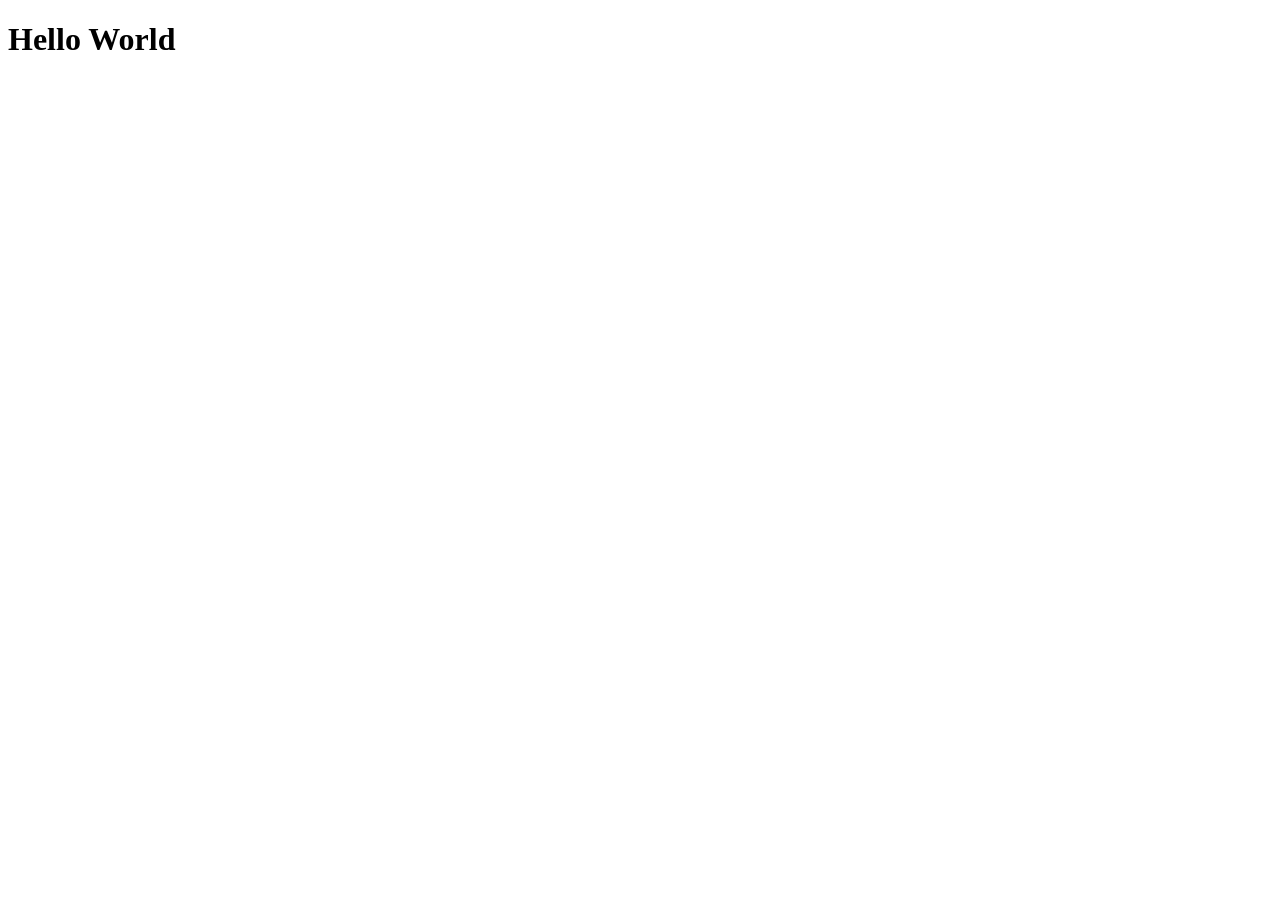
==== new.html @ 8dbdae9a "new.js" ====
<!DOCTYPE html>
<html lang="en">
<head>
    <meta charset="UTF-8">
    <meta name="viewport" content="width=device-width, initial-scale=1.0">
    <title>Document</title>
</head>
<body>
    <h1>Hello World</h1>
    <script src="index.js"></script>
</body>
</html>
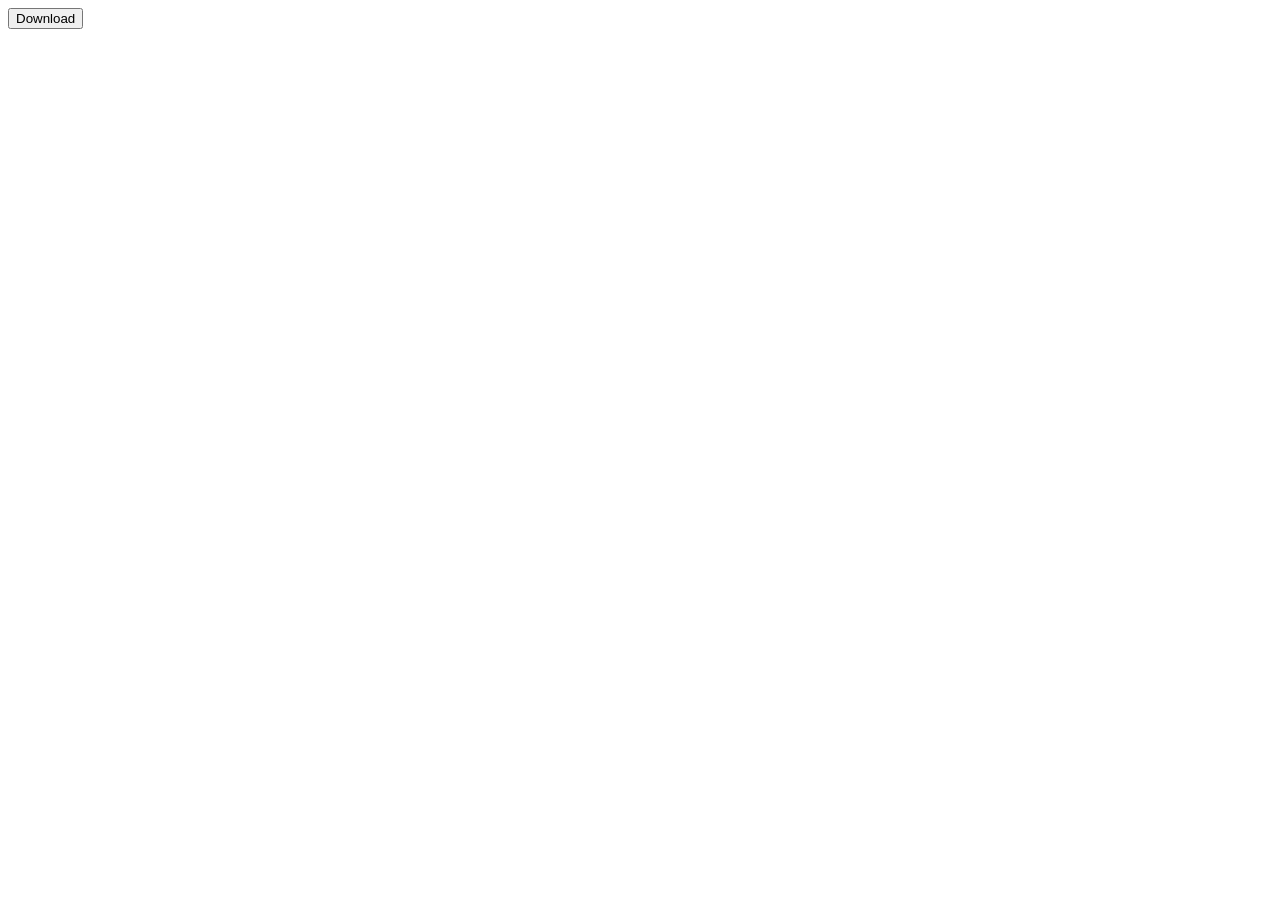
==== commit d43d5332: "finapld" ====
--- a/new.html
+++ b/new.html
@@ -3,10 +3,10 @@
 <head>
     <meta charset="UTF-8">
     <meta name="viewport" content="width=device-width, initial-scale=1.0">
-    <title>Document</title>
-</head>
+    <title>DOM</title>
+</head>    
 <body>
-    <h1>Hello World</h1>
-    <script src="index.js"></script>
+    <button id="dwn">Download</button>
 </body>
+<script src="new.js"></script>
 </html>
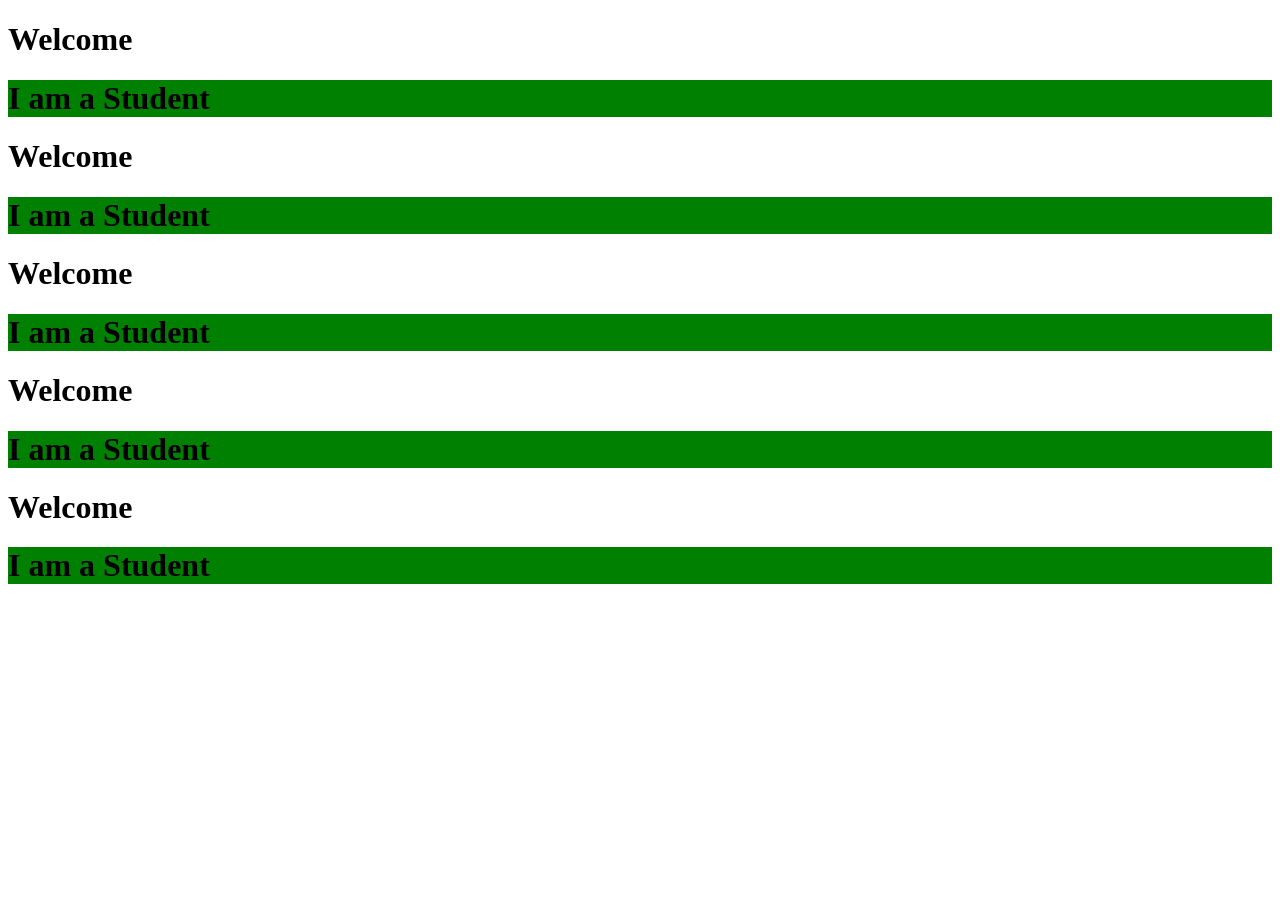
==== commit 080a7d87: "sderf" ====
--- a/new.html
+++ b/new.html
@@ -3,10 +3,19 @@
 <head>
     <meta charset="UTF-8">
     <meta name="viewport" content="width=device-width, initial-scale=1.0">
-    <title>DOM</title>
-</head>    
+    <title>Document</title>
+</head>
 <body>
-    <button id="dwn">Download</button>
+    <h1>Welcome</h1>
+    <h1>Welcome</h1>
+    <h1>Welcome</h1>
+    <h1>Welcome</h1>
+    <h1>Welcome</h1>
+    <h1>Welcome</h1>
+    <h1>Welcome</h1>
+    <h1>Welcome</h1>
+    <h1>Welcome</h1>
+    <h1>Welcome</h1>
 </body>
 <script src="new.js"></script>
-</html>+</html>
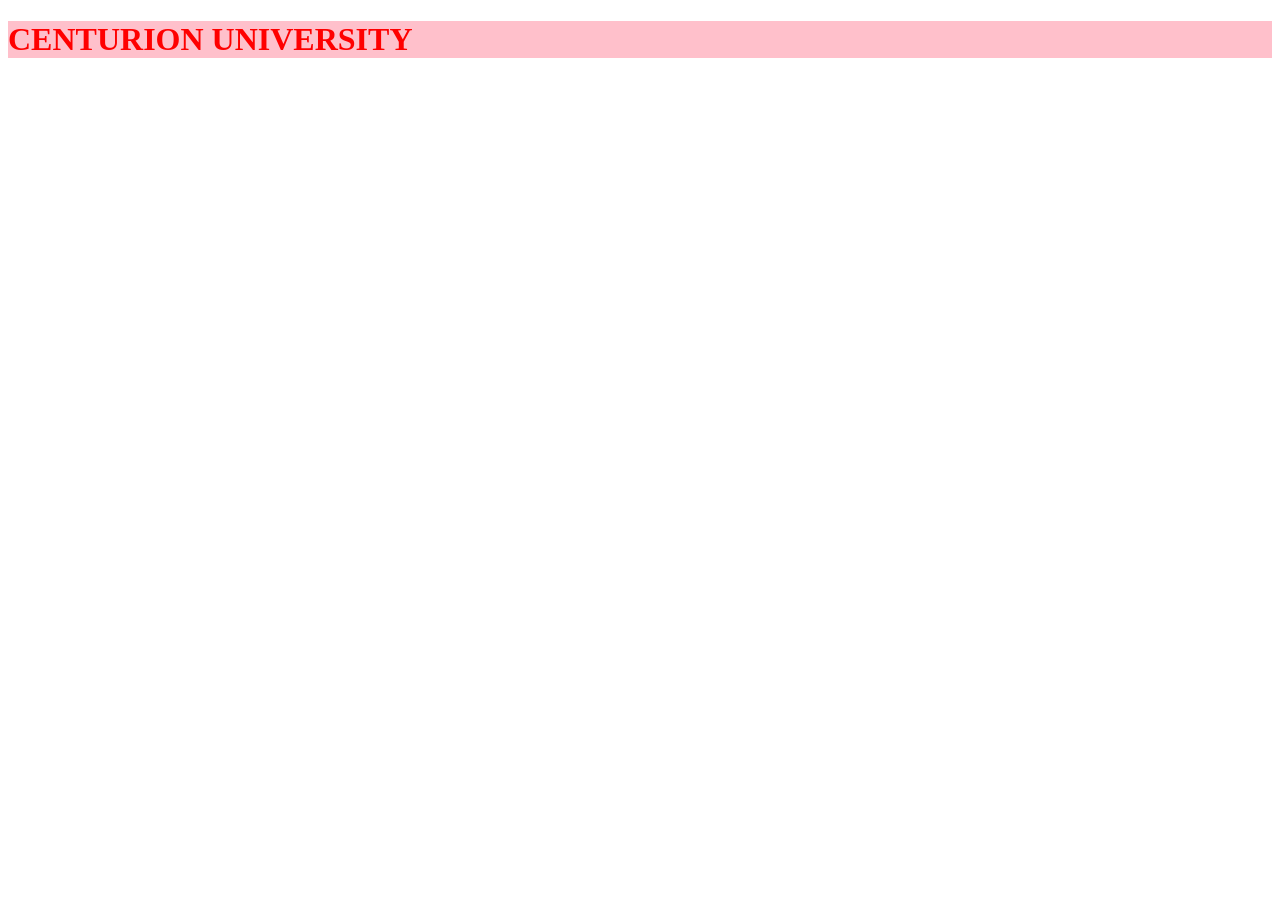
==== commit 4da8db90: "ejfkhf" ====
--- a/new.html
+++ b/new.html
@@ -6,16 +6,8 @@
     <title>Document</title>
 </head>
 <body>
-    <h1>Welcome</h1>
-    <h1>Welcome</h1>
-    <h1>Welcome</h1>
-    <h1>Welcome</h1>
-    <h1>Welcome</h1>
-    <h1>Welcome</h1>
-    <h1>Welcome</h1>
-    <h1>Welcome</h1>
-    <h1>Welcome</h1>
-    <h1>Welcome</h1>
+    <h1>CENTURION UNIVERSITY</h1>
+    
 </body>
 <script src="new.js"></script>
 </html>
